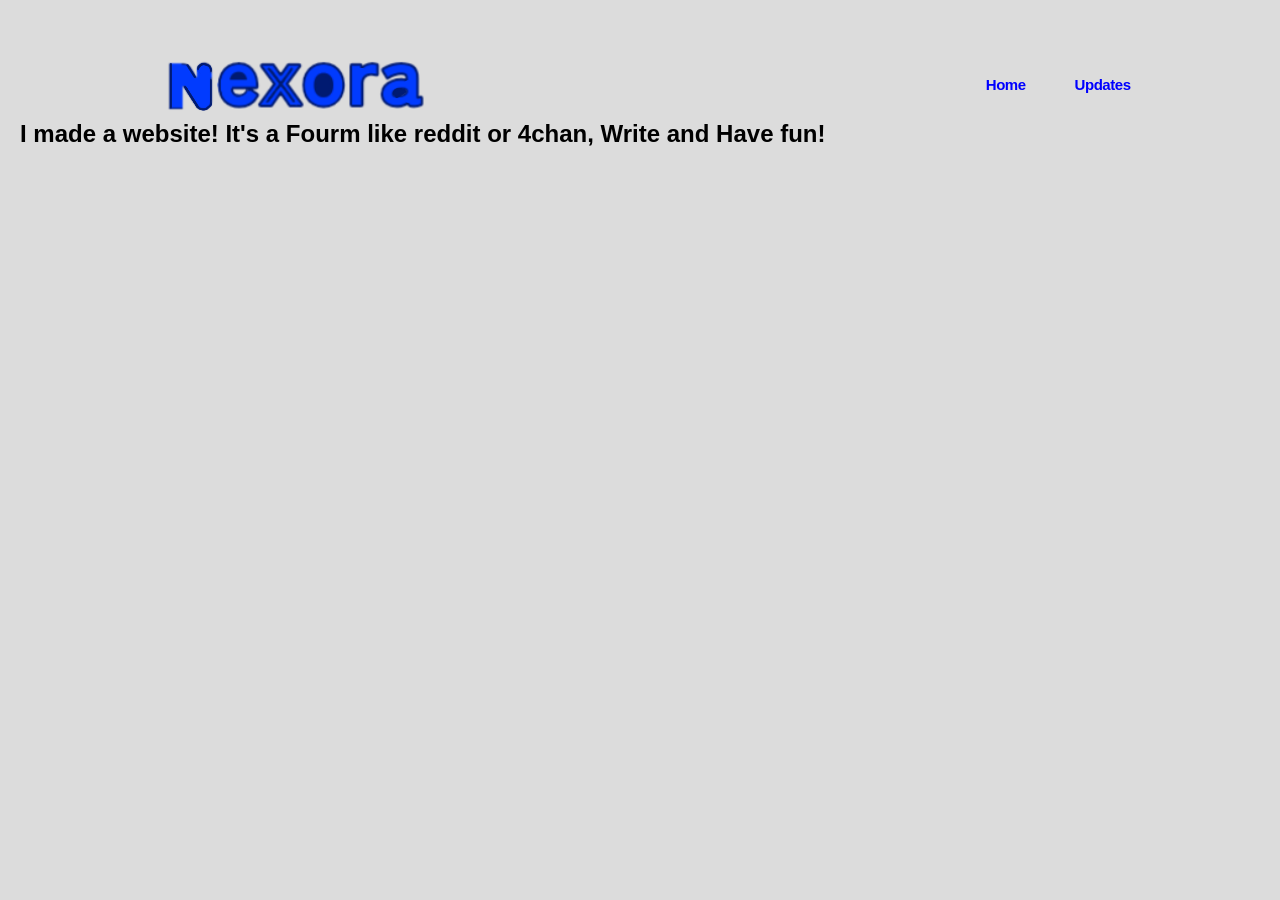
==== Updates.html @ 5152c178 "Add files via upload" ====
<!DOCTYPE html>
<html lang="en">
<head>
    <meta charset="UTF-8">
    <meta name="viewport" content="width=device-width, initial-scale=1.0">
    <title>Nexora</title>
    <link rel="stylesheet" href="style.css">
    <link rel="shortcut icon" href="img/Favicon.png" type="image/x-icon">
    <link rel="preconnect" href="https://fonts.googleapis.com">
<link rel="preconnect" href="https://fonts.gstatic.com" crossorigin>
<link href="https://fonts.googleapis.com/css2?family=Black+Ops+One&family=DM+Sans:ital,opsz,wght@0,9..40,100..1000;1,9..40,100..1000&family=Oswald:wght@200..700&display=swap" rel="stylesheet">
</head>
<body>
    <header class="header">
        <div class="header__wraper">
            <nav class="header__nav">
                <img src="img/nexora.png" alt="">
                <ul class="header__list">
                    <li class="header__list-item">
                    <a class="header__list-link" href="index.html">Home</a>
                </li>
                <li class="header__list-item">
                    <a class="header__list-link" href="Updates.html">Updates</a>
                </li>
                </ul>
            </nav>
        </div>
        <h2>I made a website! It's a Fourm like reddit or 4chan, Write and Have fun!</h2>
    </header>
    <!DOCTYPE html>
<html>
<head>
    <title>fourm</title>
    <link rel="stylesheet" href="style.css">
</head>

<body>
</html>
---- style.css ----
:root {
    --Navy: #003366;
}

* {
    margin: 0;
    padding: 0;
}

header {
    padding-block: 30px;
}

body {
    font-family: Oswald, sans-serif;
}

.header__wraper {
    max-width: 981px;
    margin-inline: auto;
}

.header__nav {
    display: flex;
    justify-content: space-between;
    align-items: center;
}

.header__list {
    display: flex;
    gap: 49px;
}

.header__list-link {
    font-weight: 700;
    font-size: 15px;
    letter-spacing: -0.47px;
    color: blue;
    transition: color 0.3s;
}

.header__list-link:hover {
    color: var(--Navy);
}

a {
    text-decoration: none;
}

ul {
    list-style: none;
}

.post-form {
    background: #f5f5f5;
    border: 1px solid #f5f5f5;
    padding: 15px;
    margin-bottom: 20px;
}

.post-form textarea {
    width: 100%;
    height: 100px;
    box-sizing: border-box;
    resize: vertical;
    padding: 10px;
    font-size: 15px;
}

.post-form button {
    margin-top: 10px;
    padding: 8px 18px;
    cursor: pointer;
}

.post {
    background: #f5f5f5;
    border: 1px solid #bbb;
    padding: 12px;
    margin-bottom: 10px;
}

.post-header {
    display: flex;
    gap: 15px;
    margin-bottom: 8px;
    color: #555;
}

.post-text {
    white-space: pre-wrap;
}

body {
    margin: 0;
    padding: 20px;

    /* Оставляем место для нижнего поля */
    padding-bottom: 190px;

    background: #dcdcdc;

    font-family: Arial, sans-serif;
}


/* Сообщение */

.post {
    background: #eeeeee;

    border: 1px solid #aaa;

    padding: 12px;

    margin-bottom: 12px;

    max-width: 800px;
}


.post-header {
    display: flex;

    gap: 15px;

    margin-bottom: 8px;

    color: #555;
}


.post-text {
    white-space: pre-wrap;

    word-wrap: break-word;

    margin-bottom: 10px;

    font-family: DM sans, sans-serif;
}


/* Ответ */

.reply-to {

    background: #ddd;

    border-left: 4px solid #888;

    padding: 6px 10px;

    margin-bottom: 8px;

    color: #555;
}


/* Кнопка ответа */

.reply-button {

    border: 1px solid #999;

    background: #ddd;

    padding: 5px 10px;

    cursor: pointer;
}


.reply-button:hover {

    background: #ccc;
}


/* Нижняя панель */

.post-form {

    position: fixed;

    bottom: 0;

    left: 0;

    width: 100%;

    box-sizing: border-box;

    background: #eeeeee;

    border-top: 2px solid #999;

    padding: 12px;

    z-index: 1000;
}


/* Поле ввода */

.post-form textarea {

    display: block;

    width: 100%;

    max-width: 900px;

    height: 70px;

    box-sizing: border-box;

    resize: none;

    padding: 10px;

    font-size: 15px;

    margin-bottom: 8px;
}


/* Кнопка публикации */

.post-form > button {

    padding: 8px 18px;

    cursor: pointer;
}


/* Информация об ответе */

.reply-info {

    max-width: 900px;

    margin-bottom: 8px;

    padding: 6px;

    background: #fffefe;
}


.reply-info button {

    margin-left: 10px;

    cursor: pointer;
}

.Update__text {
    padding: 30px;
}
---- style.css ----
:root {
    --Navy: #003366;
}

* {
    margin: 0;
    padding: 0;
}

header {
    padding-block: 30px;
}

body {
    font-family: Oswald, sans-serif;
}

.header__wraper {
    max-width: 981px;
    margin-inline: auto;
}

.header__nav {
    display: flex;
    justify-content: space-between;
    align-items: center;
}

.header__list {
    display: flex;
    gap: 49px;
}

.header__list-link {
    font-weight: 700;
    font-size: 15px;
    letter-spacing: -0.47px;
    color: blue;
    transition: color 0.3s;
}

.header__list-link:hover {
    color: var(--Navy);
}

a {
    text-decoration: none;
}

ul {
    list-style: none;
}

.post-form {
    background: #f5f5f5;
    border: 1px solid #f5f5f5;
    padding: 15px;
    margin-bottom: 20px;
}

.post-form textarea {
    width: 100%;
    height: 100px;
    box-sizing: border-box;
    resize: vertical;
    padding: 10px;
    font-size: 15px;
}

.post-form button {
    margin-top: 10px;
    padding: 8px 18px;
    cursor: pointer;
}

.post {
    background: #f5f5f5;
    border: 1px solid #bbb;
    padding: 12px;
    margin-bottom: 10px;
}

.post-header {
    display: flex;
    gap: 15px;
    margin-bottom: 8px;
    color: #555;
}

.post-text {
    white-space: pre-wrap;
}

body {
    margin: 0;
    padding: 20px;

    /* Оставляем место для нижнего поля */
    padding-bottom: 190px;

    background: #dcdcdc;

    font-family: Arial, sans-serif;
}


/* Сообщение */

.post {
    background: #eeeeee;

    border: 1px solid #aaa;

    padding: 12px;

    margin-bottom: 12px;

    max-width: 800px;
}


.post-header {
    display: flex;

    gap: 15px;

    margin-bottom: 8px;

    color: #555;
}


.post-text {
    white-space: pre-wrap;

    word-wrap: break-word;

    margin-bottom: 10px;

    font-family: DM sans, sans-serif;
}


/* Ответ */

.reply-to {

    background: #ddd;

    border-left: 4px solid #888;

    padding: 6px 10px;

    margin-bottom: 8px;

    color: #555;
}


/* Кнопка ответа */

.reply-button {

    border: 1px solid #999;

    background: #ddd;

    padding: 5px 10px;

    cursor: pointer;
}


.reply-button:hover {

    background: #ccc;
}


/* Нижняя панель */

.post-form {

    position: fixed;

    bottom: 0;

    left: 0;

    width: 100%;

    box-sizing: border-box;

    background: #eeeeee;

    border-top: 2px solid #999;

    padding: 12px;

    z-index: 1000;
}


/* Поле ввода */

.post-form textarea {

    display: block;

    width: 100%;

    max-width: 900px;

    height: 70px;

    box-sizing: border-box;

    resize: none;

    padding: 10px;

    font-size: 15px;

    margin-bottom: 8px;
}


/* Кнопка публикации */

.post-form > button {

    padding: 8px 18px;

    cursor: pointer;
}


/* Информация об ответе */

.reply-info {

    max-width: 900px;

    margin-bottom: 8px;

    padding: 6px;

    background: #fffefe;
}


.reply-info button {

    margin-left: 10px;

    cursor: pointer;
}

.Update__text {
    padding: 30px;
}
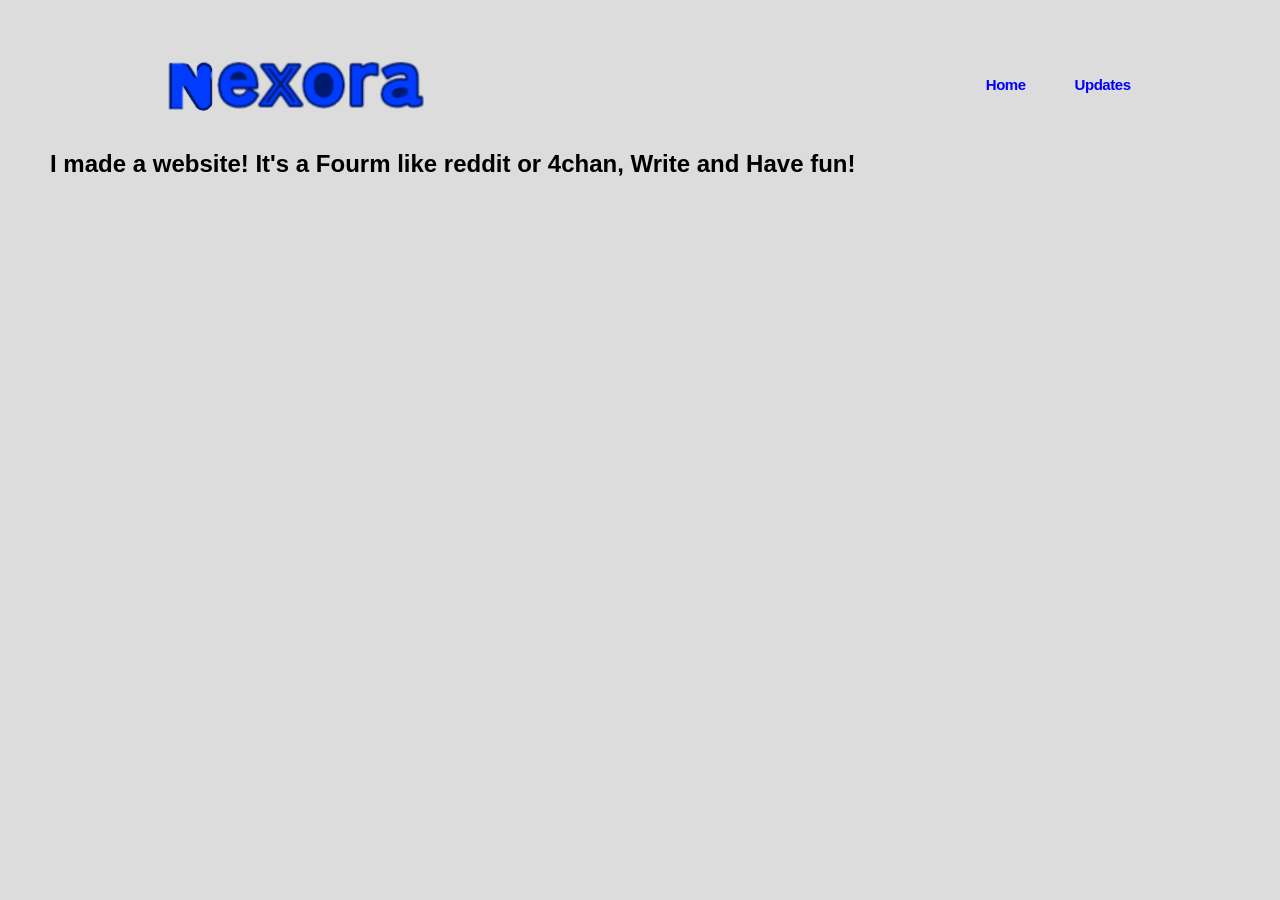
==== commit 72fb4d84: "Add files via upload" ====
--- a/Updates.html
+++ b/Updates.html
@@ -25,7 +25,7 @@
                 </ul>
             </nav>
         </div>
-        <h2>I made a website! It's a Fourm like reddit or 4chan, Write and Have fun!</h2>
+        <h2 class="Update__text">I made a website! It's a Fourm like reddit or 4chan, Write and Have fun!</h2>
     </header>
     <!DOCTYPE html>
 <html>
@@ -34,5 +34,7 @@
     <link rel="stylesheet" href="style.css">
 </head>
 
-<body>
+<script src="script.js"></script>
+
+</body>
 </html>
